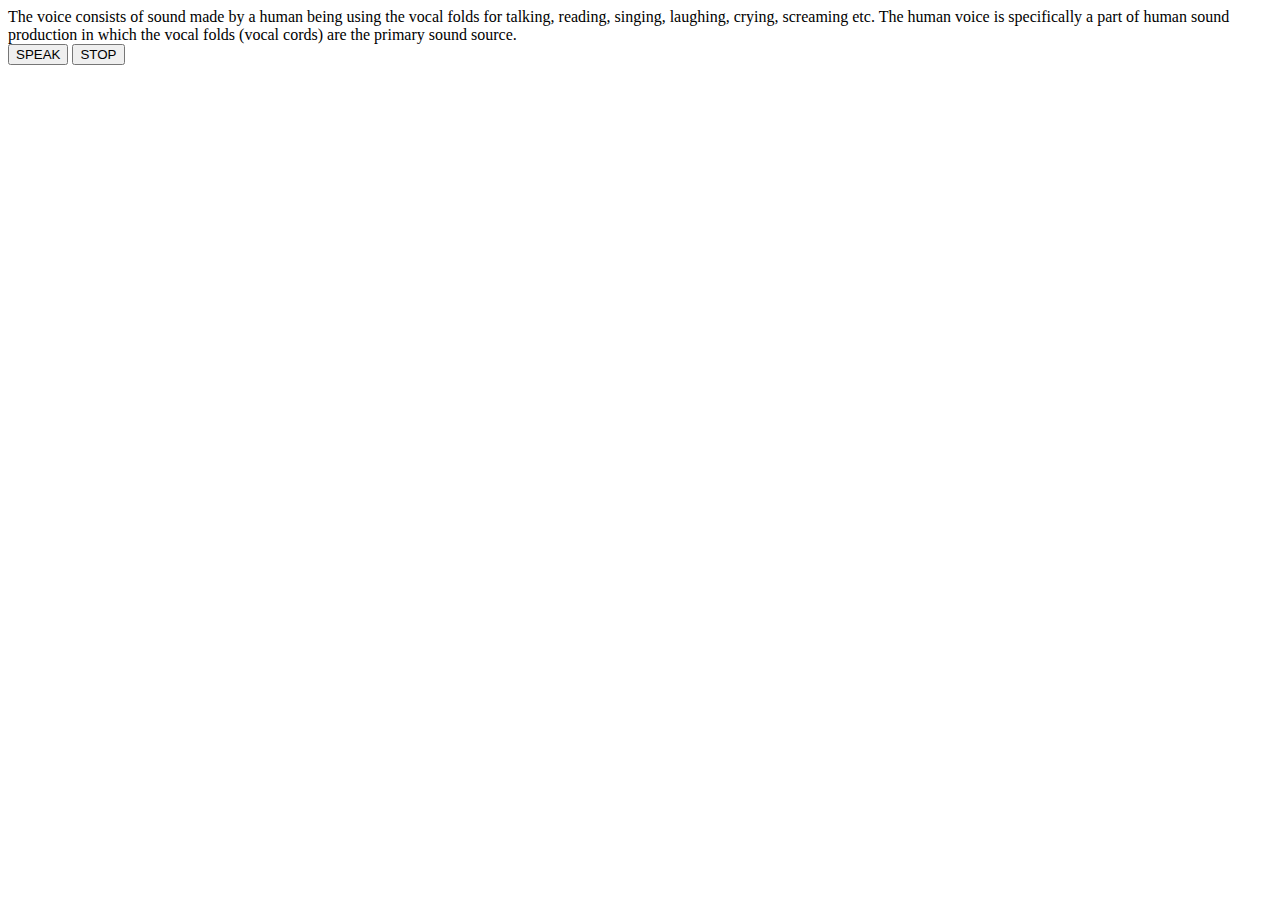
==== demo.html @ 230b20f2 "added JS functions" ====
<html>
<head>
	<script src="https://code.jquery.com/jquery-3.1.1.min.js"></script>
	<script src="http://code.responsivevoice.org/responsivevoice.js"></script>
</head>
<body>

<div class="main-content-body">
	The voice consists of sound made by a human being using the vocal folds for talking, reading, singing, laughing, crying, screaming etc. The human voice is specifically a part of human sound production in which the vocal folds (vocal cords) are the primary sound source.
</div>

<button id="speak">SPEAK</button>
<button id="stop">STOP</button>
</body>
<script src="./speaker.js"></script>
</html>
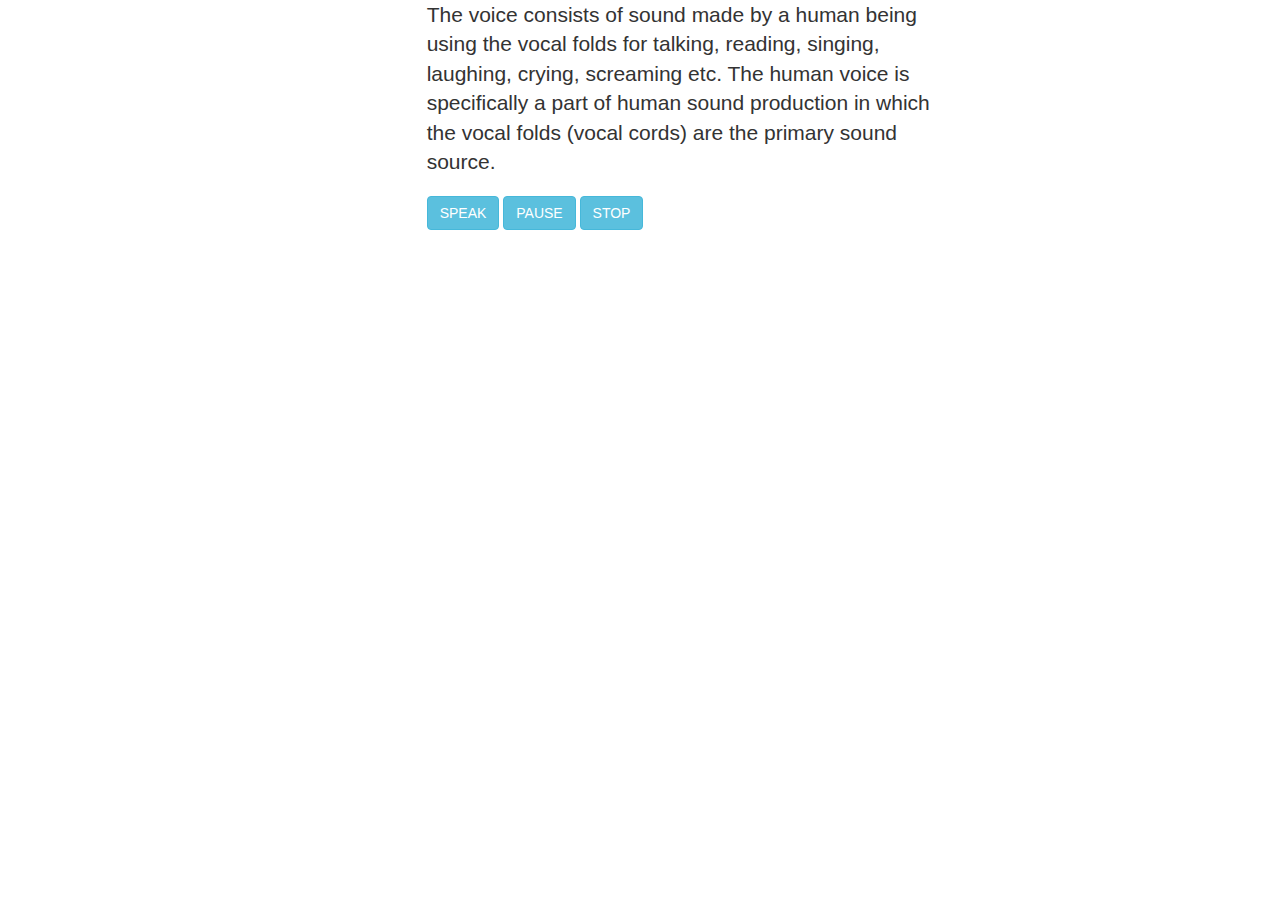
==== commit 5f039c93: "added pause functionality" ====
--- a/demo.html
+++ b/demo.html
@@ -2,15 +2,22 @@
 <head>
 	<script src="https://code.jquery.com/jquery-3.1.1.min.js"></script>
 	<script src="http://code.responsivevoice.org/responsivevoice.js"></script>
+	<link rel="stylesheet" href="https://maxcdn.bootstrapcdn.com/bootstrap/3.3.7/css/bootstrap.min.css" />
 </head>
 <body>
 
-<div class="main-content-body">
-	The voice consists of sound made by a human being using the vocal folds for talking, reading, singing, laughing, crying, screaming etc. The human voice is specifically a part of human sound production in which the vocal folds (vocal cords) are the primary sound source.
-</div>
+	<div class="main-content-body col-xs-offset-4 col-xs-5">
+		<p class="row lead">
+		The voice consists of sound made by a human being using the vocal folds for talking, reading, singing, laughing, crying, screaming etc. The human voice is specifically a part of human sound production in which the vocal folds (vocal cords) are the primary sound source.
+		</p>
+		<div class="row">
+			<button class="btn btn-info" id="speak">SPEAK</button>
+			<button class="btn btn-info" id="pause">PAUSE</button>
+			<button class="btn btn-info" id="stop">STOP</button>
+		</div>
+	</div>
 
-<button id="speak">SPEAK</button>
-<button id="stop">STOP</button>
+
 </body>
 <script src="./speaker.js"></script>
 </html>
